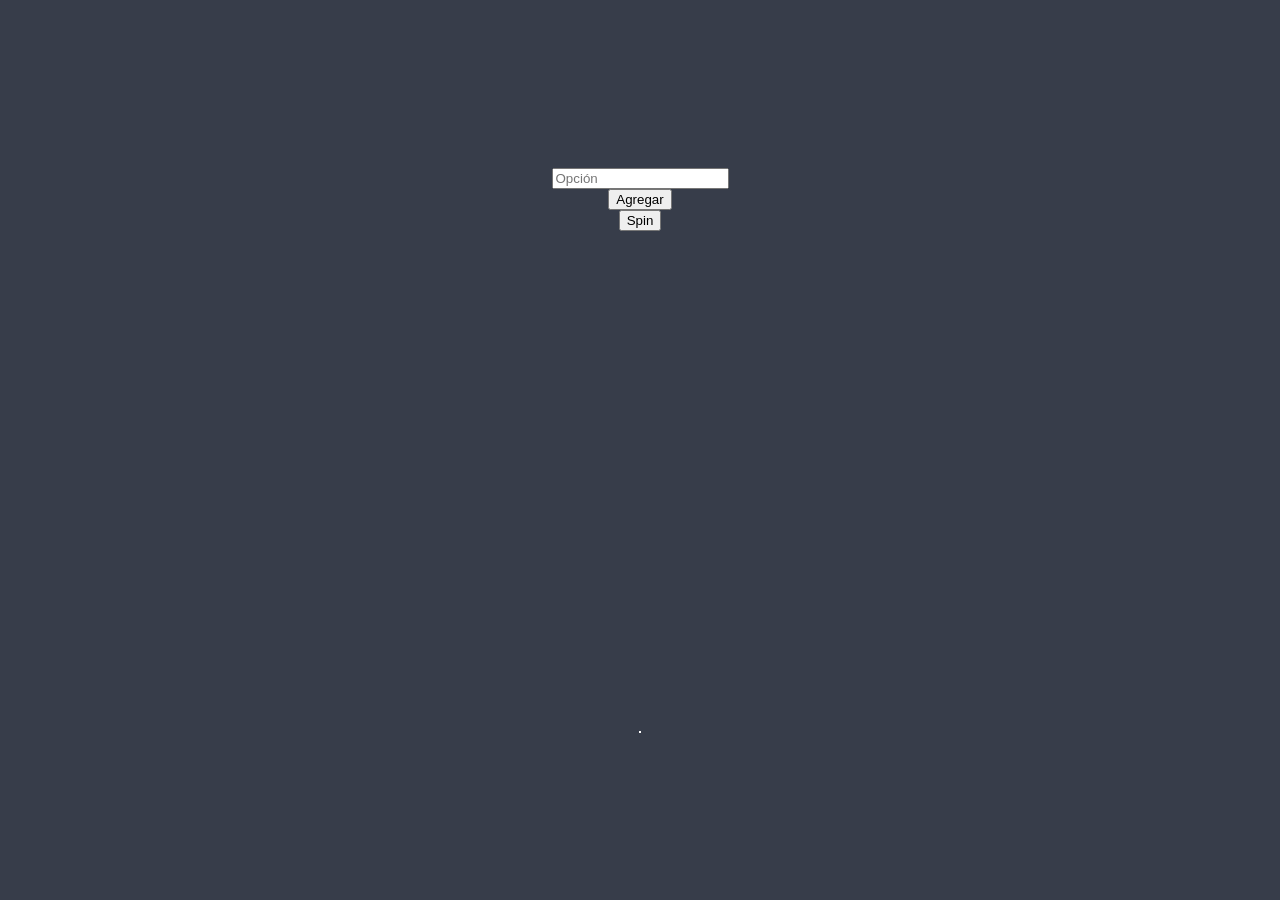
==== index.html @ eb46d84b "ruleta" ====
<!doctype html>
<html lang="es">
<head>
    <meta charset="UTF-8">
    <meta name="viewport"
          content="width=device-width, user-scalable=no, initial-scale=1.0, maximum-scale=1.0, minimum-scale=1.0">
    <meta http-equiv="X-UA-Compatible" content="ie=edge">
    <title>Ruleta GDG Tarija 2022</title>
    <style>
        body, html {
            background: #373d4a;
            width: 100%;
            height: 100%;
            margin: 0;
            padding: 0;
            display: flex;
            flex-direction: column;
            justify-content: center;
            align-items: center
        }

        table, th, td {
            border: 1px solid white;
            color: white;
        }
    </style>
</head>

<body>

<input type="text" id="txtOption" placeholder="Opción">
<button type="button" id="btnAddOption">Agregar</button>


<input type="button" value="Spin" id='btnSpin'/>


<canvas id="canvas" width="500" height="500"></canvas>

<table id="tableOptions">
</table>
<script>
    document.getElementById('btnSpin').addEventListener('click', spin);
    document.getElementById('btnAddOption').addEventListener('click', addOption);
    let canvas = document.getElementById("canvas");
    const tableOptions = document.getElementById("tableOptions");
    const txtOption = document.getElementById('txtOption');

    let options = [];
    let startAngle = 0;
    let arc = Math.PI / (options.length / 2);
    let spinTimeout = null;
    let spinAngleStart = 10;
    let spinTime = 0;
    let spinTimeTotal = 0;
    let ctx;

    readOption();
    function readOption() {
        options = JSON.parse(localStorage.getItem('options'));
        drawTableOption();
    }

    function storeOptions()
    {
        localStorage.setItem('options', JSON.stringify(options));
    }

    function addOption() {
        const newOption = txtOption.value;
        if (newOption !== '' && newOption) {
            options.push(newOption);
            drawRouletteWheel();
            drawTableOption();
            txtOption.value = '';
            storeOptions();
        }
    }

    function removeOption(index) {
        options.splice(index, 1);
        drawRouletteWheel();
        drawTableOption();
        storeOptions();
    }


    function drawTableOption() {
        tableOptions.innerHTML = '';
        for (let index = 0; index < options.length; index++) {
            let row = tableOptions.insertRow(-1);
            let cell1 = row.insertCell(0);
            let cell2 = row.insertCell(1);
            cell1.innerHTML = options[index];
            cell2.innerHTML = '<button type="button" onclick="removeOption(' + index + ')">&times;</button>';
        }
    }


    function byte2Hex(n) {
        let nybHexString = "0123456789ABCDEF";
        return String(nybHexString.substr((n >> 4) & 0x0F, 1)) + nybHexString.substr(n & 0x0F, 1);
    }

    function RGB2Color(r, g, b) {
        return '#' + byte2Hex(r) + byte2Hex(g) + byte2Hex(b);
    }

    function getColor(item, maxitem) {
        let phase = 1;
        let center = 128;
        let width = 127;
        let frequency = Math.PI * 2 / maxitem;

        let red = Math.sin(frequency * item + 2 + phase) * width + center;
        let green = Math.sin(frequency * item + 0 + phase) * width + center;
        let blue = Math.sin(frequency * item + 4 + phase) * width + center;

        return RGB2Color(red, green, blue);
    }

    function drawRouletteWheel() {
        if (canvas.getContext) {
            let outsideRadius = 200;
            let textRadius = 120;
            let insideRadius = 125 / 2;
            ctx = canvas.getContext("2d");
            ctx.clearRect(0, 0, 500, 500);
            ctx.strokeStyle = "black";
            ctx.lineWidth = 2;
            ctx.font = '12px Helvetica, Arial';

            for (let index = 0; index < options.length; index++) {
                arc = Math.PI / (options.length / 2);

                let angle = startAngle + index * arc;

                ctx.fillStyle = getColor(index, options.length);

                ctx.beginPath();
                ctx.arc(250, 250, outsideRadius, angle, angle + arc, false);
                ctx.arc(250, 250, insideRadius, angle + arc, angle, true);
                ctx.stroke();
                ctx.fill();

                ctx.save();
                ctx.shadowOffsetX = -1;
                ctx.shadowOffsetY = -1;
                ctx.shadowBlur = 0;
                //ctx.shadowColor   = "rgb(220,220,220)";

                ctx.fillStyle = "black";
                ctx.translate(250 + Math.cos(angle + arc / 2) * textRadius,
                    250 + Math.sin(angle + arc / 2) * textRadius);
                ctx.rotate(angle + arc / 2 + Math.PI / 2);
                let text = options[index];
                ctx.fillText(text, -ctx.measureText(text).width / 2, 0);
                ctx.restore();
            }

            //Arrow
            ctx.fillStyle = '#df445b';
            ctx.beginPath();
            ctx.moveTo(250 - 4, 250 - (outsideRadius + 5));
            ctx.lineTo(250 + 4, 250 - (outsideRadius + 5));
            ctx.lineTo(250 + 4, 250 - (outsideRadius - 5));
            ctx.lineTo(250 + 9, 250 - (outsideRadius - 5));
            ctx.lineTo(250 + 0, 250 - (outsideRadius - 13));
            ctx.lineTo(250 - 9, 250 - (outsideRadius - 5));
            ctx.lineTo(250 - 4, 250 - (outsideRadius - 5));
            ctx.lineTo(250 - 4, 250 - (outsideRadius + 5));
            ctx.fill();
            ctx.stroke();
        }
    }

    function spin() {
        spinAngleStart = Math.random() * 10 + 10;
        spinTime = 0;
        spinTimeTotal = Math.random() * 3 + 4 * 1000;
        rotateWheel();
    }

    function rotateWheel() {
        spinTime += 20;
        if (spinTime >= spinTimeTotal) {
            stopRotateWheel();
            return;
        }
        let spinAngle = spinAngleStart - easeOut(spinTime, 0, spinAngleStart, spinTimeTotal);
        startAngle += (spinAngle * Math.PI / 180);
        drawRouletteWheel();
        spinTimeout = setTimeout('rotateWheel()', 20);
    }

    function stopRotateWheel() {
        clearTimeout(spinTimeout);
        let degrees = startAngle * 180 / Math.PI + 90;
        let arcd = arc * 180 / Math.PI;
        let index = Math.floor((360 - degrees % 360) / arcd);
        ctx.save();
        //ctx.fillStyle = "white";
        ctx.strokeStyle = 'black';
        ctx.font = 'bold 42pt Helvetica, Arial';
        let text = options[index]
        ctx.shadowOffsetX = 4;
        ctx.shadowOffsetY = 4;
        ctx.shadowBlur = 0;
        ctx.shadowColor = "rgb(0,0,0)";
        ctx.fillStyle = "#ffffff";

        //ctx.fillRect(250, 250, 250 - ctx.measureText(text).width / 2, 200);
        ctx.fillText(text, 250 - ctx.measureText(text).width / 2, 250 + 10);
        // ctx.font = 'bold 32pt Helvetica, Arial';
        // ctx.strokeText(text, 250 - ctx.measureText(text).width / 2, 250 + 10);

        ctx.restore();
    }

    function easeOut(t, b, c, d) {
        let ts = (t /= d) * t;
        let tc = ts * t;
        return b + c * (tc + -3 * ts + 3 * t);
    }

    drawRouletteWheel();
</script>
</body>

</html>
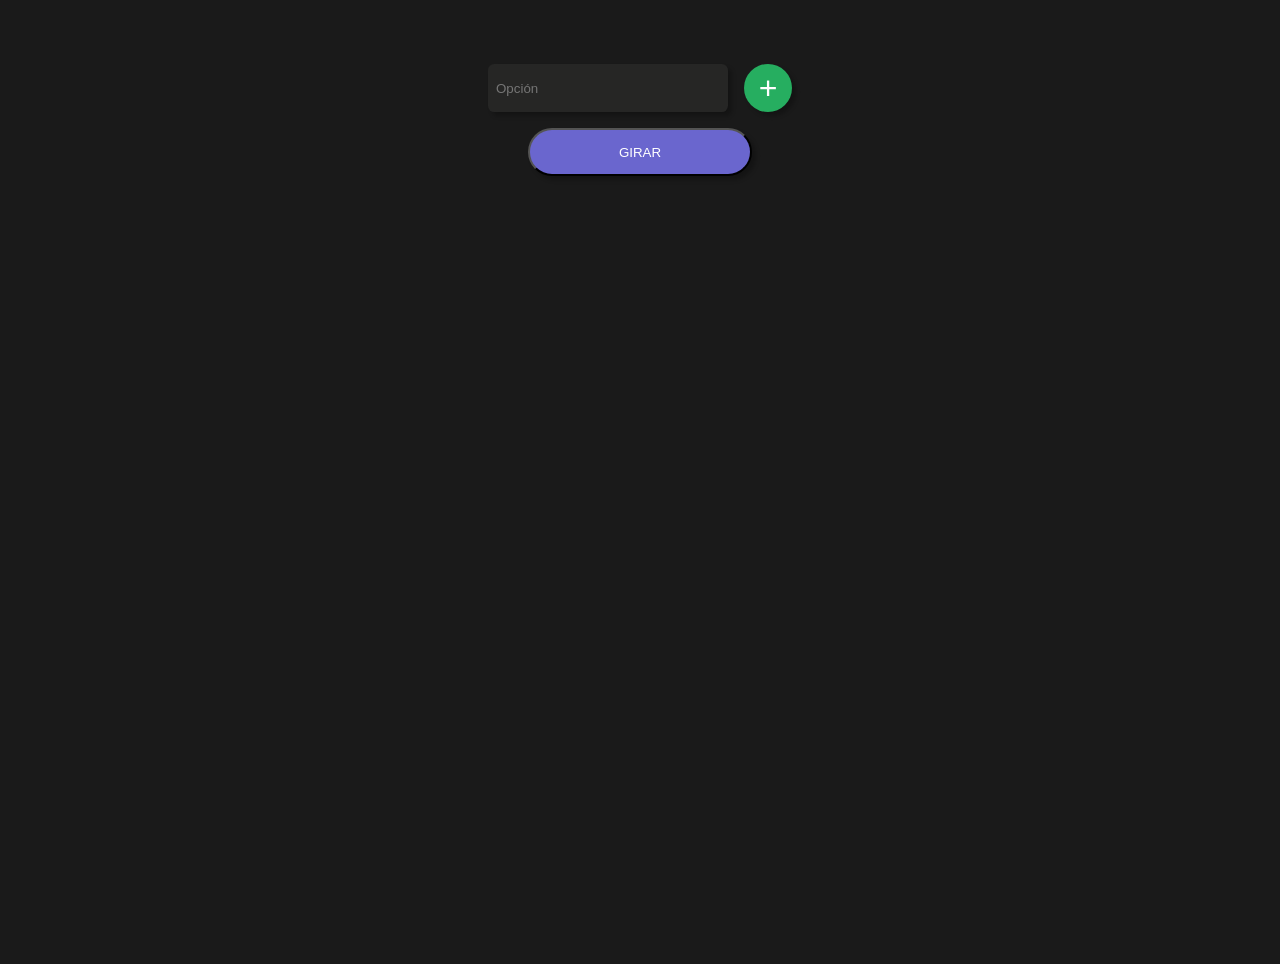
==== commit bbb990e8: "add .gitignore" ====
--- a/index.html
+++ b/index.html
@@ -7,38 +7,113 @@
     <meta http-equiv="X-UA-Compatible" content="ie=edge">
     <title>Ruleta GDG Tarija 2022</title>
     <style>
+        :root {
+            --background: #1A1A1A;
+            --gray: #262625;
+            --green: #26AE60;
+            --white: #ffffff;
+            --white-gray: #B2B2B2;
+            --purple: #6A66CE;
+            --red: #df465f;
+        }
         body, html {
-            background: #373d4a;
+            font-family: Arial, sans-serif;
+            background: var(--background);
             width: 100%;
             height: 100%;
             margin: 0;
             padding: 0;
+        }
+        th, td {
+            padding: 0.4rem;
+            color:var(--white-gray);
+        }
+
+        .add-option-container {
+            display: flex;
+            justify-content: center;
+            align-items: center;
+            gap: 1rem;
+        }
+
+        .input-option {
+            width: 14rem;
+            height: 3rem;
+            border-radius: 0.4rem;
+            padding: 0 0.5rem;
+            background: var(--gray);
+            border: none;
+            color: var(--white);
+            box-shadow: 0.250rem 0.250rem 0.250rem rgba(0, 0, 0, 0.25);
+        }
+
+        .button-add {
+            height: 3rem;
+            width: 3rem;
+            border-radius: 100%;
+            display: flex;
+            justify-content: center;
+            align-items: center;
+            font-size: xx-large;
+            color: var(--white);
+            border: none;
+            background: var(--green);
+            box-shadow: 0.250rem 0.250rem 0.250rem rgba(0, 0, 0, 0.25);
+            cursor: pointer;
+        }
+
+        .button-spin {
+            width: 14rem;
+            height: 3rem;
+            border-radius: 2rem;
+            color: var(--white);
+            background: var(--purple);
+            box-shadow: 0.250rem 0.250rem 0.250rem rgba(0, 0, 0, 0.25);
+            cursor: pointer;
+        }
+        .button-delete{
+            height: 1.5rem;
+            width: 1.5rem;
+            border-radius: 100%;
+            display: flex;
+            justify-content: center;
+            align-items: center;
+            font-size: large;
+            color: var(--red);
+            border: 1px solid var(--red);
+            background: transparent;
+            opacity: 0.5;
+            box-shadow: 0.250rem 0.250rem 0.250rem rgba(0, 0, 0, 0.25);
+            cursor: pointer;
+        }
+        .button-add:hover, .button-spin:hover, .button-delete:hover {
+            transform: scale(1.05);
+            opacity: 1;
+        }
+
+
+        .buttons-container {
+            margin-top: 4rem;
             display: flex;
             flex-direction: column;
-            justify-content: center;
-            align-items: center
-        }
-
-        table, th, td {
-            border: 1px solid white;
-            color: white;
+            gap: 1rem;
+            justify-content: flex-start;
+            align-items: center;
         }
     </style>
 </head>
-
 <body>
-
-<input type="text" id="txtOption" placeholder="Opción">
-<button type="button" id="btnAddOption">Agregar</button>
-
-
-<input type="button" value="Spin" id='btnSpin'/>
-
-
-<canvas id="canvas" width="500" height="500"></canvas>
-
-<table id="tableOptions">
-</table>
+<section class="buttons-container">
+    <section class="add-option-container">
+        <input type="text" id="txtOption" class="input-option" placeholder="Opción">
+        <button type="button" id="btnAddOption" class="button-add">&#43;</button>
+    </section>
+    <button type="button" id="btnSpin" class="button-spin">GIRAR</button>
+    <canvas id="canvas" width="500" height="500"></canvas>
+
+    <table id="tableOptions">
+    </table>
+</section>
 <script>
     document.getElementById('btnSpin').addEventListener('click', spin);
     document.getElementById('btnAddOption').addEventListener('click', addOption);
@@ -56,13 +131,13 @@
     let ctx;
 
     readOption();
+
     function readOption() {
         options = JSON.parse(localStorage.getItem('options'));
         drawTableOption();
     }
 
-    function storeOptions()
-    {
+    function storeOptions() {
         localStorage.setItem('options', JSON.stringify(options));
     }
 
@@ -91,9 +166,17 @@
             let row = tableOptions.insertRow(-1);
             let cell1 = row.insertCell(0);
             let cell2 = row.insertCell(1);
-            cell1.innerHTML = options[index];
-            cell2.innerHTML = '<button type="button" onclick="removeOption(' + index + ')">&times;</button>';
-        }
+            cell1.innerHTML = (index+1) +'&nbsp;&nbsp;&nbsp;'+'<span contenteditable="true" id="span' + index + '" onmouseleave="editOption(' + index + ')">' + options[index] + '</span>';
+            cell2.innerHTML = '<button class="button-delete" type="button" onclick="removeOption(' + index + ')">&times;</button>';
+        }
+    }
+
+    function editOption(index) {
+        const span = document.getElementById("span" + index);
+        options[index] = span.textContent;
+        drawRouletteWheel();
+        drawTableOption();
+        storeOptions();
     }
 
 
@@ -111,11 +194,9 @@
         let center = 128;
         let width = 127;
         let frequency = Math.PI * 2 / maxitem;
-
         let red = Math.sin(frequency * item + 2 + phase) * width + center;
         let green = Math.sin(frequency * item + 0 + phase) * width + center;
         let blue = Math.sin(frequency * item + 4 + phase) * width + center;
-
         return RGB2Color(red, green, blue);
     }
 
@@ -132,23 +213,17 @@
 
             for (let index = 0; index < options.length; index++) {
                 arc = Math.PI / (options.length / 2);
-
                 let angle = startAngle + index * arc;
-
                 ctx.fillStyle = getColor(index, options.length);
-
                 ctx.beginPath();
                 ctx.arc(250, 250, outsideRadius, angle, angle + arc, false);
                 ctx.arc(250, 250, insideRadius, angle + arc, angle, true);
                 ctx.stroke();
                 ctx.fill();
-
                 ctx.save();
                 ctx.shadowOffsetX = -1;
                 ctx.shadowOffsetY = -1;
                 ctx.shadowBlur = 0;
-                //ctx.shadowColor   = "rgb(220,220,220)";
-
                 ctx.fillStyle = "black";
                 ctx.translate(250 + Math.cos(angle + arc / 2) * textRadius,
                     250 + Math.sin(angle + arc / 2) * textRadius);
@@ -157,8 +232,6 @@
                 ctx.fillText(text, -ctx.measureText(text).width / 2, 0);
                 ctx.restore();
             }
-
-            //Arrow
             ctx.fillStyle = '#df445b';
             ctx.beginPath();
             ctx.moveTo(250 - 4, 250 - (outsideRadius + 5));
@@ -199,30 +272,22 @@
         let arcd = arc * 180 / Math.PI;
         let index = Math.floor((360 - degrees % 360) / arcd);
         ctx.save();
-        //ctx.fillStyle = "white";
         ctx.strokeStyle = 'black';
-        ctx.font = 'bold 42pt Helvetica, Arial';
+        ctx.font = 'bold 32pt Helvetica, Arial';
         let text = options[index]
         ctx.shadowOffsetX = 4;
         ctx.shadowOffsetY = 4;
         ctx.shadowBlur = 0;
         ctx.shadowColor = "rgb(0,0,0)";
         ctx.fillStyle = "#ffffff";
-
-        //ctx.fillRect(250, 250, 250 - ctx.measureText(text).width / 2, 200);
         ctx.fillText(text, 250 - ctx.measureText(text).width / 2, 250 + 10);
-        // ctx.font = 'bold 32pt Helvetica, Arial';
-        // ctx.strokeText(text, 250 - ctx.measureText(text).width / 2, 250 + 10);
-
         ctx.restore();
     }
-
     function easeOut(t, b, c, d) {
         let ts = (t /= d) * t;
         let tc = ts * t;
         return b + c * (tc + -3 * ts + 3 * t);
     }
-
     drawRouletteWheel();
 </script>
 </body>
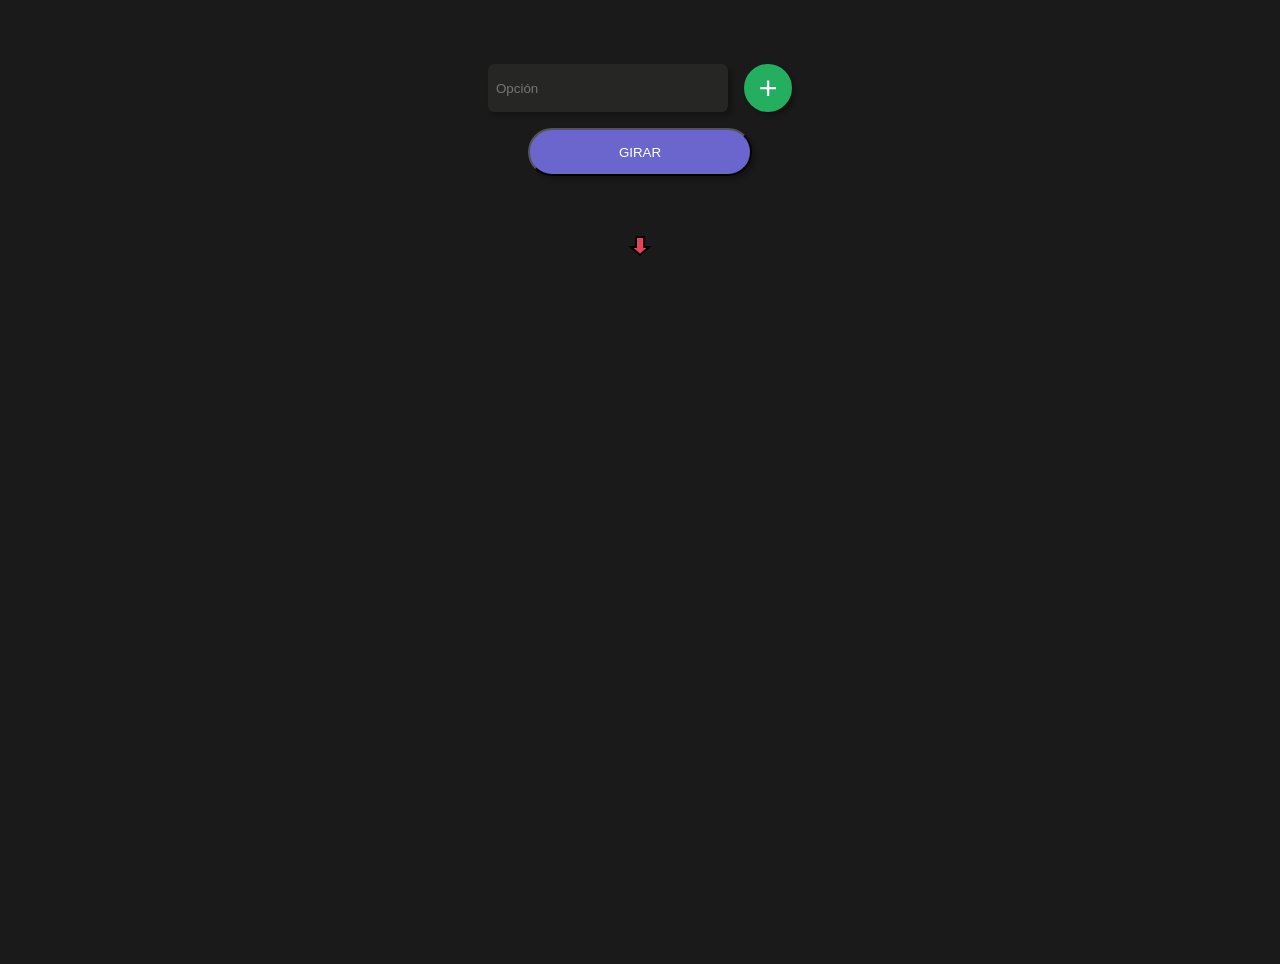
==== commit ef15fa18: "check options exist" ====
--- a/index.html
+++ b/index.html
@@ -5,7 +5,8 @@
     <meta name="viewport"
           content="width=device-width, user-scalable=no, initial-scale=1.0, maximum-scale=1.0, minimum-scale=1.0">
     <meta http-equiv="X-UA-Compatible" content="ie=edge">
-    <title>Ruleta GDG Tarija 2022</title>
+    <link rel="icon" type="image/x-icon" href="favicon.ico">
+    <title>Ruleta</title>
     <style>
         :root {
             --background: #1A1A1A;
@@ -16,6 +17,7 @@
             --purple: #6A66CE;
             --red: #df465f;
         }
+
         body, html {
             font-family: Arial, sans-serif;
             background: var(--background);
@@ -24,9 +26,10 @@
             margin: 0;
             padding: 0;
         }
+
         th, td {
             padding: 0.4rem;
-            color:var(--white-gray);
+            color: var(--white-gray);
         }
 
         .add-option-container {
@@ -71,7 +74,8 @@
             box-shadow: 0.250rem 0.250rem 0.250rem rgba(0, 0, 0, 0.25);
             cursor: pointer;
         }
-        .button-delete{
+
+        .button-delete {
             height: 1.5rem;
             width: 1.5rem;
             border-radius: 100%;
@@ -86,6 +90,7 @@
             box-shadow: 0.250rem 0.250rem 0.250rem rgba(0, 0, 0, 0.25);
             cursor: pointer;
         }
+
         .button-add:hover, .button-spin:hover, .button-delete:hover {
             transform: scale(1.05);
             opacity: 1;
@@ -114,7 +119,7 @@
     <table id="tableOptions">
     </table>
 </section>
-<script>
+<script defer>
     document.getElementById('btnSpin').addEventListener('click', spin);
     document.getElementById('btnAddOption').addEventListener('click', addOption);
     let canvas = document.getElementById("canvas");
@@ -130,6 +135,7 @@
     let spinTimeTotal = 0;
     let ctx;
 
+    drawRouletteWheel();
     readOption();
 
     function readOption() {
@@ -159,15 +165,16 @@
         storeOptions();
     }
 
-
     function drawTableOption() {
-        tableOptions.innerHTML = '';
-        for (let index = 0; index < options.length; index++) {
-            let row = tableOptions.insertRow(-1);
-            let cell1 = row.insertCell(0);
-            let cell2 = row.insertCell(1);
-            cell1.innerHTML = (index+1) +'&nbsp;&nbsp;&nbsp;'+'<span contenteditable="true" id="span' + index + '" onmouseleave="editOption(' + index + ')">' + options[index] + '</span>';
-            cell2.innerHTML = '<button class="button-delete" type="button" onclick="removeOption(' + index + ')">&times;</button>';
+        if (options){
+            tableOptions.innerHTML = '';
+            for (let index = 0; index < options.length; index++) {
+                let row = tableOptions.insertRow(-1);
+                let cell1 = row.insertCell(0);
+                let cell2 = row.insertCell(1);
+                cell1.innerHTML = (index + 1) + '&nbsp;&nbsp;&nbsp;' + '<span contenteditable="true" id="span' + index + '" onmouseleave="editOption(' + index + ')">' + options[index] + '</span>';
+                cell2.innerHTML = '<button class="button-delete" type="button" onclick="removeOption(' + index + ')">&times;</button>';
+            }
         }
     }
 
@@ -201,7 +208,7 @@
     }
 
     function drawRouletteWheel() {
-        if (canvas.getContext) {
+        if (canvas.getContext && options) {
             let outsideRadius = 200;
             let textRadius = 120;
             let insideRadius = 125 / 2;
@@ -283,12 +290,13 @@
         ctx.fillText(text, 250 - ctx.measureText(text).width / 2, 250 + 10);
         ctx.restore();
     }
+
     function easeOut(t, b, c, d) {
         let ts = (t /= d) * t;
         let tc = ts * t;
         return b + c * (tc + -3 * ts + 3 * t);
     }
-    drawRouletteWheel();
+
 </script>
 </body>
 
